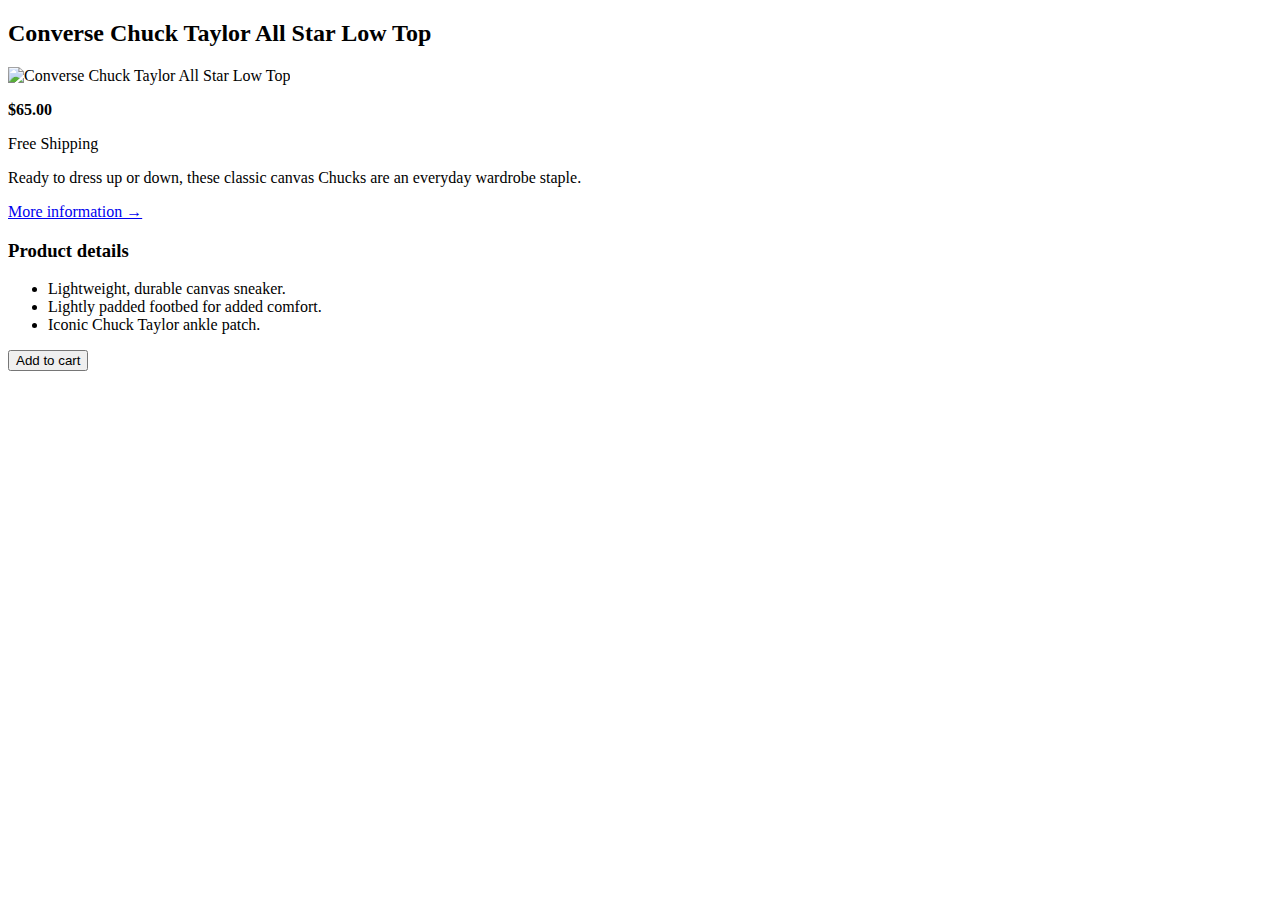
==== starter/03-CSS-Fundamentals/converse_challenge/converse_allstar.html @ 1a6588fc "Add initial HTML and CSS files" ====
<!DOCTYPE html>
<html ln="en">
  <head>
    <title>The all star shoes page</title>
  </head>
  <meta charset="UTF-8" />
  <body>
    <article>
      <h2>Converse Chuck Taylor All Star Low Top</h2>
      <img src="https://i.ibb.co/Jr7Wh1d/challenges.jpg" width="250"
      height="250" / alt="Converse Chuck Taylor All Star Low Top">
      <p><strong>$65.00</strong></p>
      <p>Free Shipping</p>
      <p>
        Ready to dress up or down, these classic canvas Chucks are an everyday
        wardrobe staple.
      </p>

      <a href="#">More information &rarr;</a>
      <h3>Product details</h3>
      <ul>
        <li>Lightweight, durable canvas sneaker.</li>
        <li>Lightly padded footbed for added comfort.</li>
        <li>Iconic Chuck Taylor ankle patch.</li>
      </ul>
      <button>Add to cart</button>
    </article>
  </body>
</html>
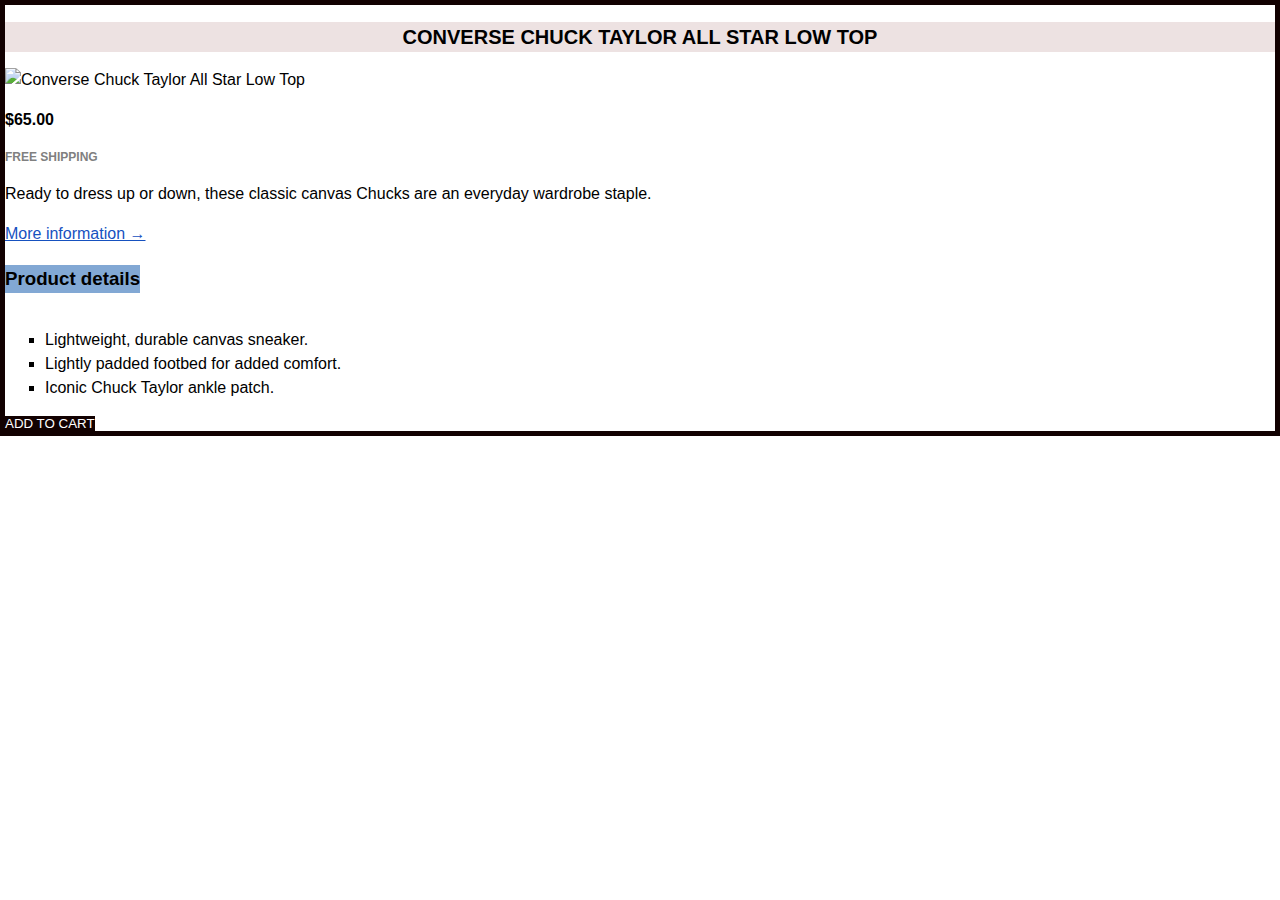
==== commit 1bd57355: "More css sytle about class and id. Also did the convers shoes challenge 2" ====
--- a/starter/03-CSS-Fundamentals/converse_challenge/converse_allstar.html
+++ b/starter/03-CSS-Fundamentals/converse_challenge/converse_allstar.html
@@ -2,28 +2,29 @@
 <html ln="en">
   <head>
     <title>The all star shoes page</title>
+    <link href="style.css" rel="stylesheet" />
   </head>
   <meta charset="UTF-8" />
   <body>
     <article>
-      <h2>Converse Chuck Taylor All Star Low Top</h2>
+      <h2 class="product-title">Converse Chuck Taylor All Star Low Top</h2>
       <img src="https://i.ibb.co/Jr7Wh1d/challenges.jpg" width="250"
       height="250" / alt="Converse Chuck Taylor All Star Low Top">
-      <p><strong>$65.00</strong></p>
-      <p>Free Shipping</p>
+      <p class="price"><strong>$65.00</strong></p>
+      <p id="free-shipping">Free Shipping</p>
       <p>
         Ready to dress up or down, these classic canvas Chucks are an everyday
         wardrobe staple.
       </p>
 
-      <a href="#">More information &rarr;</a>
-      <h3>Product details</h3>
+      <a href="#" class="more-info">More information &rarr;</a>
+      <article><h3>Product details</h3></article>
       <ul>
-        <li>Lightweight, durable canvas sneaker.</li>
-        <li>Lightly padded footbed for added comfort.</li>
-        <li>Iconic Chuck Taylor ankle patch.</li>
+        <li class="details-llist">Lightweight, durable canvas sneaker.</li>
+        <li class="details-llist">Lightly padded footbed for added comfort.</li>
+        <li class="details-llist">Iconic Chuck Taylor ankle patch.</li>
       </ul>
-      <button>Add to cart</button>
+      <button class="add-cart">Add to cart</button>
     </article>
   </body>
 </html>
--- a/starter/03-CSS-Fundamentals/converse_challenge/style.css
+++ b/starter/03-CSS-Fundamentals/converse_challenge/style.css
@@ -0,0 +1,58 @@
+body {
+  border: 5px solid #120101;
+  font-family: sans-serif;
+  line-height: 1.5;
+  margin: 0%;
+}
+.product-title {
+  text-align: center;
+  background-color: #ede2e2;
+  text-transform: uppercase;
+  font-size: 20px;
+}
+
+.price {
+  font-weight: bold;
+}
+h3 {
+  background-color: #82a8d4;
+  display: inline-block;
+}
+
+a {
+  color: #1651bf;
+}
+.details-llist {
+  list-style: square;
+}
+
+.add-cart {
+  background-color: #120101;
+  color: white;
+  padding: 0%;
+  text-transform: uppercase;
+  display: block;
+  border: none;
+  cursor: pointer;
+}
+
+.add-cart:hover {
+  background-color: white;
+  color: black;
+  padding: 0%;
+  text-transform: uppercase;
+  display: block;
+  border: none;
+}
+
+.more-info:hover,
+.more-info:active {
+  text-decoration: none;
+}
+
+#free-shipping {
+  text-transform: uppercase;
+  font-weight: bold;
+  color: gray;
+  font-size: 12px;
+}
